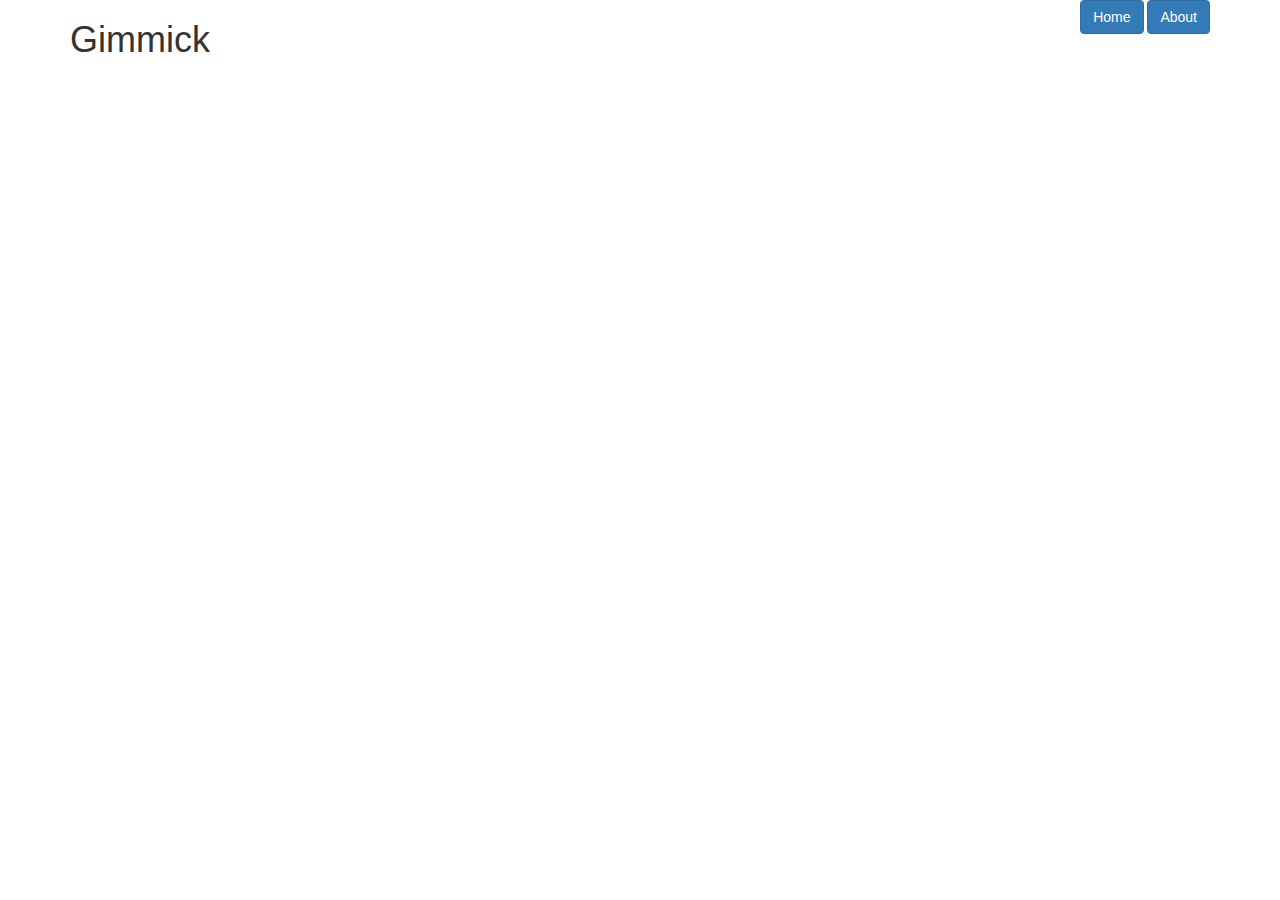
==== index.html @ 6b96354c "first try" ====
<!DOCTYPE html>
<html lang="en">
  <head>
    <meta charset="utf-8">
    <meta http-equiv="X-UA-Compatible" content="IE=edge">
    <meta name="viewport" content="width=device-width, initial-scale=1">

    <title>Bootstrap Practice</title>

    <!-- Bootstrap -->
    <link href="css/bootstrap.min.css" rel="stylesheet">
  </head>

  <body>
  <div class="container">
    <div class="row">
      <div class="col-md-6">
        <h1>Gimmick</h1>
      </div>
      <div class="col-md-6 text-right">
        <a href="#" class="btn btn-primary">Home</a>
        <a href="#" class="btn btn-primary">About</a>
      </div>  
    </div>
  </div>


    <script src="https://ajax.googleapis.com/ajax/libs/jquery/1.12.4/jquery.min.js"></script>
    <script src="js/bootstrap.min.js"></script>
  </body>
</html>
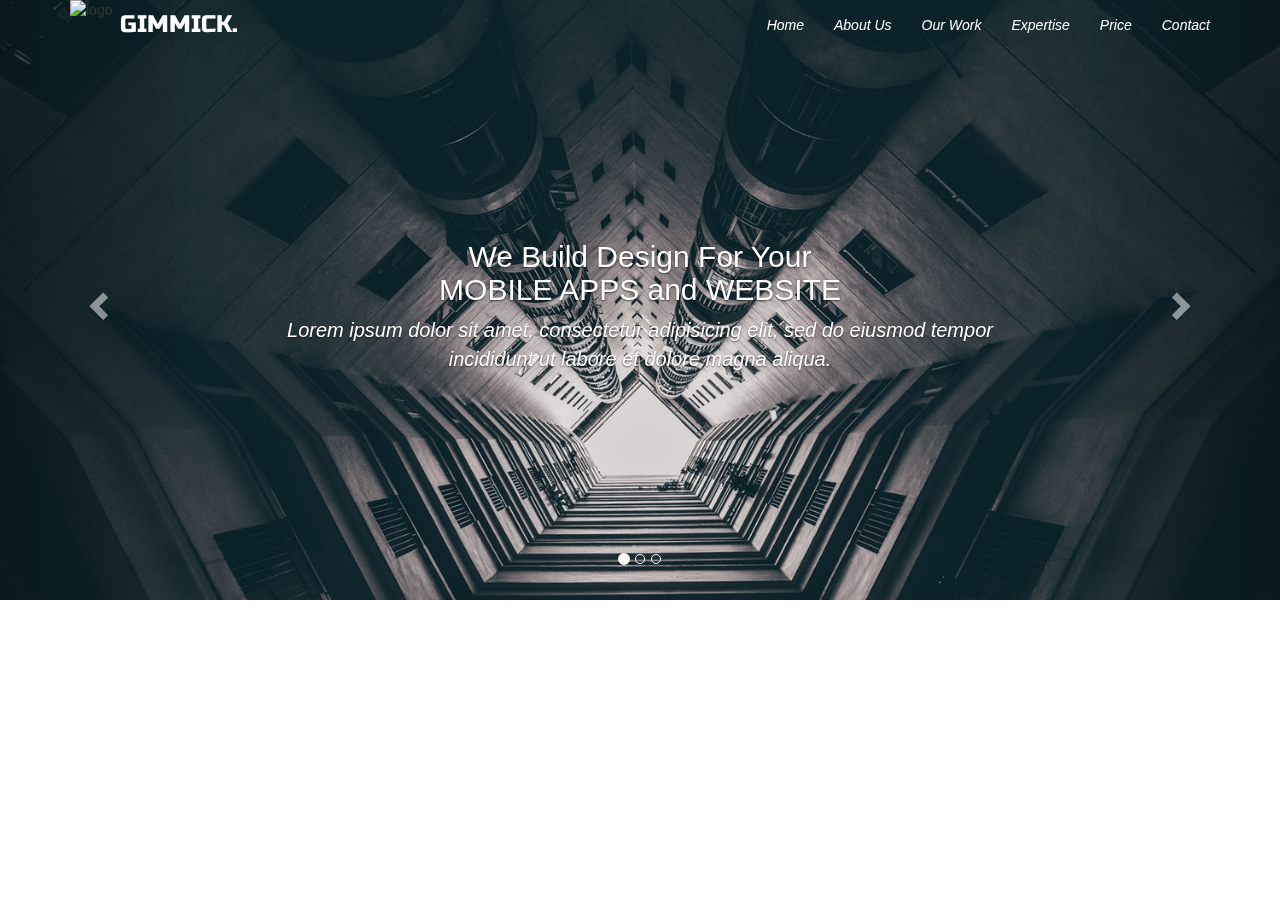
==== commit c911b66b: "Ganti source" ====
--- a/index.html
+++ b/index.html
@@ -1,31 +1,115 @@
 <!DOCTYPE html>
 <html lang="en">
-  <head>
-    <meta charset="utf-8">
-    <meta http-equiv="X-UA-Compatible" content="IE=edge">
-    <meta name="viewport" content="width=device-width, initial-scale=1">
+<head>
+  <meta charset="utf-8">
+  <meta http-equiv="X-UA-Compatible" content="IE=edge">
+  <meta name="viewport" content="width=device-width, initial-scale=1">
+  <!-- The above 3 meta tags *must* come first in the head; any other head content must come *after* these tags -->
+  <title>My Portofolio</title>
 
-    <title>Bootstrap Practice</title>
+  <!-- Bootstrap -->
+  <link href="css/bootstrap.min.css" rel="stylesheet">
+  <link rel="stylesheet" type="text/css" href="style.css">
+  <link href="https://fonts.googleapis.com/css?family=Russo+One" rel="stylesheet">
 
-    <!-- Bootstrap -->
-    <link href="css/bootstrap.min.css" rel="stylesheet">
-  </head>
+</head>
+<body>
+  <!-- Navigasi -->
+  <nav class="navbar navbar-inverse navbar-fixed-top">
+    <div class="container">
+      <!-- Brand and toggle get grouped for better mobile display -->
+      <div class="navbar-header">
+        <button type="button" class="navbar-toggle collapsed" data-toggle="collapse" data-target="#bs-example-navbar-collapse-1" aria-expanded="false">
+          <span class="sr-only">Toggle navigation</span>
+          <span class="icon-bar"></span>
+          <span class="icon-bar"></span>
+          <span class="icon-bar"></span>
+        </button>
 
-  <body>
-  <div class="container">
-    <div class="row">
-      <div class="col-md-6">
-        <h1>Gimmick</h1>
+        <div class="logo">
+          <img src="logo1.png" alt="logo">
+          <a class="navbar-brand" href="#">GIMMICK.</a>
+        </div>
       </div>
-      <div class="col-md-6 text-right">
-        <a href="#" class="btn btn-primary">Home</a>
-        <a href="#" class="btn btn-primary">About</a>
-      </div>  
+      <!-- Collect the nav links, forms, and other content for toggling -->
+      <div class="collapse navbar-collapse" id="bs-example-navbar-collapse-1">
+        <ul class="nav navbar-nav navbar-right">
+          <li><a href="#"><i>Home</i></a></li>
+          <li><a href="#"><i>About Us</i></a></li>
+          <li><a href="#"><i>Our Work</i></a></li>
+          <li><a href="#"><i>Expertise</i></a></li>
+          <li><a href="#"><i>Price</i></a></li>
+          <li><a href="#"><i>Contact</i></a></li>
+        </ul>
+      </div><!-- /.navbar-collapse -->
+    </div><!-- /.container-->
+  </nav>
+
+  <!-- Carousel -->
+
+  <div id="carousel-example-generic" class="carousel slide" data-ride="carousel">
+
+    <!-- Indicators -->
+    <ol class="carousel-indicators">
+      <li data-target="#carousel-example-generic" data-slide-to="0" class="active"></li>
+      <li data-target="#carousel-example-generic" data-slide-to="1"></li>
+      <li data-target="#carousel-example-generic" data-slide-to="2"></li>
+    </ol>
+
+    <!-- Wrapper for slides -->
+    <div class="carousel-inner" role="listbox">
+
+      <div class="item active">
+        <img src="img/city1.jpg" alt="Urban">
+        <div class="carousel-caption">
+          <h3>We Build Design For Your <br>MOBILE APPS and WEBSITE
+          </h3>
+          <p>Lorem ipsum dolor sit amet, consectetur adipisicing elit, sed do eiusmod tempor incididunt ut labore et dolore magna aliqua.
+          </p>
+        </div>
+      </div>
+
+      <div class="item">
+        <img src="img/city2.jpg" alt="urban2">
+        <div class="carousel-caption">
+          <h3>We Build Design For Your <br>MOBILE APPS and WEBSITE
+          </h3>
+          <p>Lorem ipsum dolor sit amet, consectetur adipisicing elit, sed do eiusmod tempor incididunt ut labore et dolore magna aliqua.
+          </p>
+        </div>
+      </div>
+
+      <div class="item">
+        <img src="img/city3.jpg" alt="urban2">
+        <div class="carousel-caption">
+          <h3>We Build Design For Your <br>MOBILE APPS and WEBSITE
+          </h3>
+          <p>Lorem ipsum dolor sit amet, consectetur adipisicing elit, sed do eiusmod tempor incididunt ut labore et dolore magna aliqua.
+          </p>
+        </div>
+      </div>
+
     </div>
+
+    <!-- Controls -->
+    <a class="left carousel-control" href="#carousel-example-generic" role="button" data-slide="prev">
+      <span class="glyphicon glyphicon-chevron-left" aria-hidden="true"></span>
+      <span class="sr-only">Previous</span>
+    </a>
+    <a class="right carousel-control" href="#carousel-example-generic" role="button" data-slide="next">
+      <span class="glyphicon glyphicon-chevron-right" aria-hidden="true"></span>
+      <span class="sr-only">Next</span>
+    </a>
   </div>
 
+  <!-- OPEN -->
 
-    <script src="https://ajax.googleapis.com/ajax/libs/jquery/1.12.4/jquery.min.js"></script>
-    <script src="js/bootstrap.min.js"></script>
-  </body>
-</html>+  <!-- CLOSE -->
+
+  <!-- jQuery (necessary for Bootstrap's JavaScript plugins) -->
+  <script src="js/jquery.min.js"></script>
+  <!-- Include all compiled plugins (below), or include individual files as needed -->
+  <script src="js/bootstrap.min.js"></script>
+  <script src="js/app.js"></script>
+</body>
+</html>
--- a/style.css
+++ b/style.css
@@ -0,0 +1,50 @@
+body {
+	background-color: white;
+}
+
+.logo img {
+  float: left;
+  width: 50px;
+  height: 50px;
+}
+
+.navbar-brand {
+	font-family: 'Russo One', sans-serif;
+	font-size: 24px;
+}
+
+.navbar-inverse {
+	background-color: transparent;
+	border:0px;
+	border-radius: 0px;
+}
+
+.navbar-inverse .navbar-nav>li>a, .navbar-inverse .navbar-brand {
+	color: white;
+}
+
+.carousel {
+    position: relative;
+    height: 600px;
+    overflow: hidden;
+}
+.carousel-inner {
+    position: relative;
+    width: 100%;
+    overflow: hidden;
+    background-position: center;
+}
+.carousel-caption {
+    top: 200px;
+}
+
+.carousel-caption h3 {
+	font-family: helvetica;
+    font-size: 30px;
+}
+
+.carousel-caption p {
+	font-family: helvetica;
+	font-size: 20px;
+	font-style: italic;
+}
